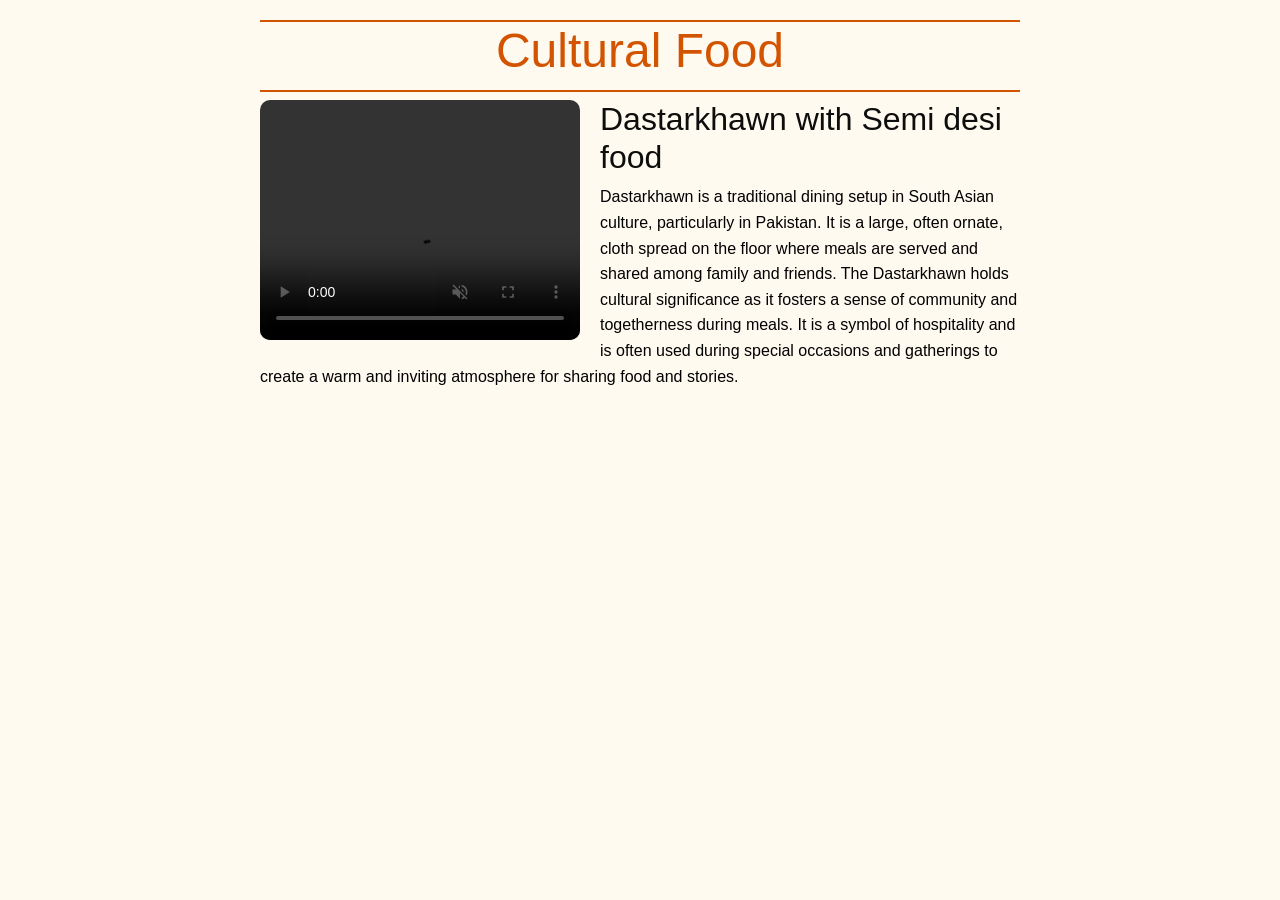
==== about.html @ d865e733 "25-5-2026 20:00" ====
<!-- this page is rsponsive page about different recpies -->
<!DOCTYPE html>
<html lang="en-US">    
<head>
        <meta name="description" content="Learn about the history and cultural significance of Karachi Biryani, along with fun facts and tips for making the perfect biryani at home.">
        <meta name="author" content="Sana Islam">
        <meta http-equiv="refresh" content="30">  <!-- Refresh the page every 30 seconds  -->
        <meta name="viewport" content="width=device-width, initial-scale=1.0">  <!-- Ensure the page is responsive on all devices -->
        <link href="https://cdn.jsdelivr.net/npm/bootstrap@5.3.3/dist/css/bootstrap.min.css" rel="stylesheet">
        <title>About history and cultural significance of Karachi Biryani</title>
        <link rel="icon" href="image/smily.jpg" type="image/x-icon"/>
        <link rel="stylesheet" href="style/style.css">
     <!-- @media screen and (max-width: 800px) 
   {
    width: 100%;} -->

    </head>
<body>
    <header>
        <h1>Cultural Food</h1>
    </header>   
    <main>
        <div style="overflow: hidden;">
    <div class="content">
  
  <div class="video-box">
    <video width="auto" height="240"autoplay muted controls>
      <source src="/video/food_video.mp4" type="video/mp4">
      <source src="/video/food_video.ogg" type="video/ogg">
Your browser does not support the video tag.

    </video>
  </div>
    
<div class="text">
    <h2 style="color: #0d0d0c;">Dastarkhawn with Semi desi food</h2>
    <p style="color: black;">
Dastarkhawn is a traditional dining setup in South Asian culture, particularly in Pakistan. It is a large, often ornate, cloth spread on the floor where meals are served and shared among family and friends. The Dastarkhawn holds cultural significance as it fosters a sense of community and togetherness during meals. It is a symbol of hospitality and is often used during special occasions and gatherings to create a warm and inviting atmosphere for sharing food and stories.
    </p>
  </div>
    </main>
</html>
---- style/style.css ----
.header {
  display: flex;
  align-items: center;
}
.logo {
  width: 60px;
  height: auto;
  margin-right: 12px;
}
  /* .title 
  {
  font-size: 28px;
  margin: 0;
} */

h1 
    {
    color: #d35400; 
    text-align: center;
    font-size: 3em;
    border-top: 2px solid #d35400;
    border-bottom: 2px solid #d35400;
    padding-bottom: 10px;
    }

.content-layout {
    display: flex;
    gap: 20px;
   }
.main-content {
    flex: 3;
   }
aside {
    flex: 1;
    background: #ccc;
    padding: 20px;
}
body 
    {
    font-family: 'Segoe UI', Tahoma, Geneva, Verdana, sans-serif;
    line-height: 1.6;
    color: #de8a8a;
    background-color: #fffaf0;
    max-width: 800px; 
    margin: 0 auto; 
    padding: 20px;
    }

.subtitle 
    {
    font-size: 2em;
    font-weight: bold;
    text-align: center;
    color: #5d4037;
    }
    /* Lists */
ul, ol 
    {
    font-size: 1.1em;
    color: #4a148c; /* Deep Purple */
    background: #cbe2ea;
    padding: 25px 50px;
    border-radius: 10px;
    box-shadow: 0 4px 6px rgba(0,0,0,0.05);
    }
li {
    margin-bottom: 10px;
    }
.gallery-image
    {
    gap: 10px;
    width: 100%;
    height: 200px;
    display:flex;
    margin-top: 20px;
   }

.section-title 
    {
    font-size: 1.5em;
    font-weight: bold;
    color: #7b1fa2;
    margin-top: 30px;
    } 

.main-image 
    {
    width: 100%;
    height: auto;
    display: block;
    margin: 0 auto;
        border-radius: 10px;
        box-shadow: 0 4px 8px rgba(0,0,0,0.1);
        margin-top: 20px; 
    } 

nav {
    display: flex;
    gap: 10px; /* space between buttons */
}

nav a {
    text-decoration: none;
    padding: 10px 20px;
    background-color: #007bff;
    color: white;
    border-radius: 5px;
    display: inline-block;
}

nav a:hover {
    background-color: #0056b3;
}
.oval-nav {
    display: flex;
    gap: 10px;
    background-color: #007bff;
    padding: 10px 20px;
    border-radius: 50px;   /* 🔥 makes oval shape */
}
.mycontainer {
  display: flex;
  flex-direction: column;
  align-items: left;
  padding: 20px;    
background-color: #b09c96;   
 overflow: hidden;
  border: 2px solid #210101;
}
.container_for_recepie {
  display: flex;
  color : black;
  align-items: left;
  padding: 5px;    
background-color: #b09c96;   
 overflow: hidden;
  border: 2px solid #210101;
  overflow: hidden;
}
.box{
  width: 220px;
  padding: 20px;
  border-radius: 12px;
  color: white;
    }
.box-recpie{
    border: 2px solid #210101;
  margin: 2px;
object-fit: cover;
    }
/* video display CSS */
.video-box {
  width: 320px;
  float: left;
  margin-right: 20px;
}

.video-box video {
  width: 100%;
  border-radius: 10px;
}

.content {
  overflow: hidden;
}
/* here is viseo CSS end */
/* 
for form submission */
form {
    max-width: 400px;
    margin: 20px auto;
    padding: 20px;
    background-color: #f9f9f9;
    border-radius: 10px;
    box-shadow: 0 4px 6px rgba(0,0,0,0.1);
}
span
    { 
        padding: 5px 10px ;
        background-color:#4566c2;
        color: red;
        border-radius: 5px;
        border: 1px solid #210101;
    font-size: 0.9em;
    }
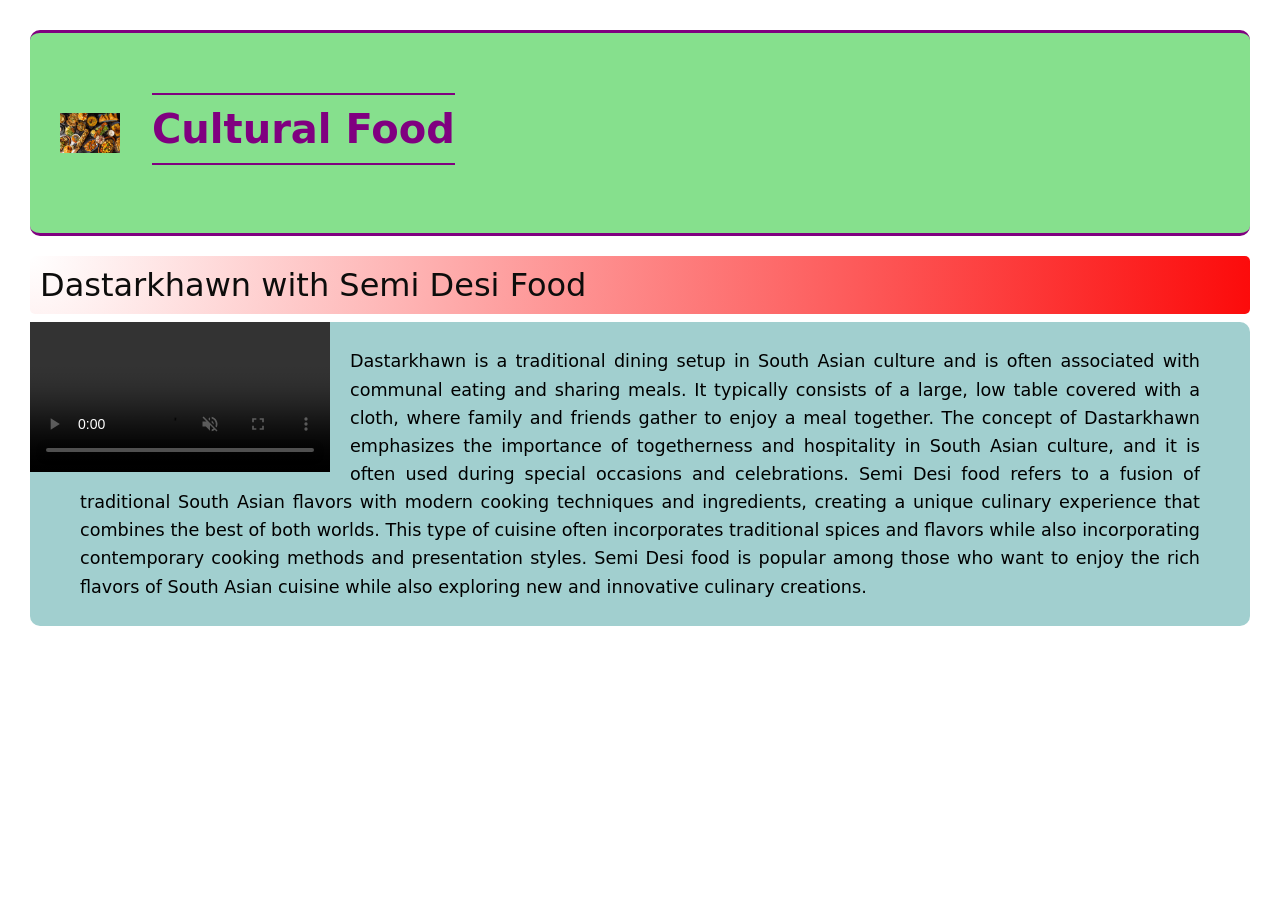
==== commit dfc9f629: "4-6-2026 12:30" ====
--- a/about.html
+++ b/about.html
@@ -10,33 +10,24 @@
         <title>About history and cultural significance of Karachi Biryani</title>
         <link rel="icon" href="image/smily.jpg" type="image/x-icon"/>
         <link rel="stylesheet" href="style/style.css">
-     <!-- @media screen and (max-width: 800px) 
-   {
-    width: 100%;} -->
-
-    </head>
+</head>
 <body>
-    <header>
+    <header class="main_header" role="banner">
+        <img float="left" src="image/logo.jpg" alt="Logo" class="logo">      
         <h1>Cultural Food</h1>
     </header>   
-    <main>
-        <div style="overflow: hidden;">
-    <div class="content">
-  
-  <div class="video-box">
-    <video width="auto" height="240"autoplay muted controls>
-      <source src="/video/food_video.mp4" type="video/mp4">
-      <source src="/video/food_video.ogg" type="video/ogg">
-Your browser does not support the video tag.
-
-    </video>
-  </div>
-    
-<div class="text">
-    <h2 style="color: #0d0d0c;">Dastarkhawn with Semi desi food</h2>
-    <p style="color: black;">
-Dastarkhawn is a traditional dining setup in South Asian culture, particularly in Pakistan. It is a large, often ornate, cloth spread on the floor where meals are served and shared among family and friends. The Dastarkhawn holds cultural significance as it fosters a sense of community and togetherness during meals. It is a symbol of hospitality and is often used during special occasions and gatherings to create a warm and inviting atmosphere for sharing food and stories.
-    </p>
-  </div>
+    <main>         
+      <div>
+          <h2 style="color: #0d0d0c;">Dastarkhawn with Semi Desi Food</h2>
+            <div class="video-box">
+                <video autoplay muted controls>
+                    <source src="/video/food_video.mp4" type="video/mp4">
+                    <source src="/video/food_video.ogg" type="video/ogg">
+                    Your browser does not support the video tag.
+                </video>
+            </div>
+          <p style="color: black;"> Dastarkhawn is a traditional dining setup in South Asian culture and is often associated with communal eating and sharing meals. It typically consists of a large, low table covered with a cloth, where family and friends gather to enjoy a meal together. The concept of Dastarkhawn emphasizes the importance of togetherness and hospitality in South Asian culture, and it is often used during special occasions and celebrations. Semi Desi food refers to a fusion of traditional South Asian flavors with modern cooking techniques and ingredients, creating a unique culinary experience that combines the best of both worlds. This type of cuisine often incorporates traditional spices and flavors while also incorporating contemporary cooking methods and presentation styles. Semi Desi food is popular among those who want to enjoy the rich flavors of South Asian cuisine while also exploring new and innovative culinary creations. </p>
+      </div>
     </main>
+  </body>
 </html>
--- a/style/style.css
+++ b/style/style.css
@@ -1,80 +1,330 @@
-.header {
-  display: flex;
-  align-items: center;
-}
-.logo {
-  width: 60px;
-  height: auto;
-  margin-right: 12px;
-}
-  /* .title 
-  {
-  font-size: 28px;
-  margin: 0;
-} */
-
-h1 
-    {
-    color: #d35400; 
-    text-align: center;
-    font-size: 3em;
-    border-top: 2px solid #d35400;
-    border-bottom: 2px solid #d35400;
-    padding-bottom: 10px;
-    }
-
-.content-layout {
+* {
+    @media (max-width: 768px) {
+        h1, h2, h3, h4, h5, h6 {
+            font-family: var(--font-heading);
+            margin: var(--spacing-lg) 0; ;
+            /* padding: var(--spacing-base) ; */
+        }
+    }
+    h1 {
+        color: var(--primary-color);
+        text-align: center;
+        font-size: var(--font-xl);
+        font-weight: bold;
+        border-block: 2px solid var(--primary-color);
+        padding: 10px 0;
+        position:sticky
+    }
+    h2 {
+        color: var(--gray);
+        background:radial-gradient(circle at top left, var(--white), var(--kitchen-color));
+        padding: 10px;
+        border-radius: var(--radius-sm);
+        
+    }   
+    h3 {
+        color: var(--secondary-color);
+        background: radial-gradient(circle at top left, var(--white), var(--gray));
+    }
+    h4
+    {
+        font-weight: bold; 
+    color: rgb(46, 4, 4)}
+}
+ul,ol,p
+    {
+    font-size: 1.1em;
+    color: var(--secondary-color);
+    background: var(--secondary-border-color);
+    padding: 25px 50px;
+    border-radius: 10px;
+    box-shadow: hsl(71, 40%, 31%) 0 4px 6px rgba(0,0,0,0.05);
+    text-align: justify;
+    }
+body 
+    {
+    line-height: 1.6;
+    /* max-width: 800px;  */
+    padding: var(--spacing-lg);
+    }
+img {
+    float: left;
+    width: 100px;
+    height: auto;
+    margin-right: 10px;
+}
+ button {
+    background-color: hsl(70, 30%, 80%);
+    border-radius: 5px;
+    cursor: pointer;
+ }
+/* Navigation */
+nav {
     display: flex;
-    gap: 20px;
-   }
-.main-content {
-    flex: 3;
-   }
+    margin: 20px 0;
+    gap: var(--spacing-base);
+    justify-content: center;
+   
+}
+nav a {
+    text-decoration: none;
+    padding: 10px 5%;
+    background-color:#076f81;
+    color: white;
+    border-radius: var(--radius-md);
+
+}
+:is(a:hover, a:focus, a:active, a:focus-visible) {
+    background-color: oklch(170% 40 32.);
+    transition: var(--transition-slow);     
+}   
+form {
+    width: 25%;
+    padding: 20px;
+    background-color: #f9f9f9;
+    border-radius: 10px;
+    box-shadow: 0 4px 6px rgba(0,0,0,0.1);
+}
+nav a:focus {
+    outline: 2px solid var(--primary-color);
+    outline-offset: 4px;
+}
+nav a:active {
+    background-color: var(--secondary-color);
+    transform: scale(0.95);
+    transition: var(--transition-fast);
+} 
+/* Navigation end here */
 aside {
     flex: 1;
     background: #ccc;
     padding: 20px;
 }
-body 
-    {
-    font-family: 'Segoe UI', Tahoma, Geneva, Verdana, sans-serif;
-    line-height: 1.6;
-    color: #de8a8a;
-    background-color: #fffaf0;
-    max-width: 800px; 
-    margin: 0 auto; 
-    padding: 20px;
-    }
-
-.subtitle 
-    {
-    font-size: 2em;
-    font-weight: bold;
-    text-align: center;
-    color: #5d4037;
-    }
-    /* Lists */
-ul, ol 
-    {
-    font-size: 1.1em;
-    color: #4a148c; /* Deep Purple */
-    background: #cbe2ea;
-    padding: 25px 50px;
-    border-radius: 10px;
-    box-shadow: 0 4px 6px rgba(0,0,0,0.05);
-    }
-li {
-    margin-bottom: 10px;
-    }
-.gallery-image
-    {
-    gap: 10px;
-    width: 100%;
-    height: 200px;
-    display:flex;
-    margin-top: 20px;
-   }
-
+/* span css here */
+/* span
+    { 
+        padding: 5px 10px ;
+        background-color:var(--background-color);
+        color: red;
+        border-radius: 5px;
+        border: 1px solid var(--border-color);
+    font-size: 0.9em;
+    } */
+    label {
+        display: block;
+        margin-bottom: 5px;
+        font-weight: bold;
+    }
+:root {
+
+  /* ===== COLORS ===== */
+  --primary-color: purple;
+  --secondary-color: darkgreen;
+  --primary-border-color: #902609;
+  --secondary-border-color: #a1cfcf;
+  --background-color: #cbe2ea;
+  --text-color: lch(50% 30 300);
+  --white: #ffffff;
+  --gray: #0f0e0e;  
+  --kitchen-color: #fc0b0b;
+  --button-color:oklch(60% 30 300);
+
+
+  /* ===== SPACING ===== */
+  --spacing-xs: 5px;
+  --spacing-sm: 10px;
+  --spacing-base: 20px;
+  --spacing-lg: 30px;
+  --spacing-xl: 50px;
+
+  /* ===== FONT SIZES ===== */
+  --font-sm: 14px;
+  --font-base: 16px;
+  --font-md: 20px;
+  --font-lg: 28px;
+  --font-xl: 40px;
+
+  /* ===== FONT FAMILY ===== */
+  --font-main: Arial, sans-serif;
+  --font-heading: Georgia, serif;
+
+  /* ===== BORDER RADIUS ===== */
+  --radius-sm: 5px;
+  --radius-md: 10px;
+  --radius-lg: 20px;
+
+  /* ===== SHADOWS ===== */
+  --shadow-light: 0 2px 5px rgba(0,0,0,0.1);
+  --shadow-medium: 0 4px 10px rgba(0,0,0,0.2);
+
+  /* ===== TRANSITIONS ===== */
+  --transition-fast: 0.2s ease;
+  --transition-normal: 0.4s ease;
+
+  /* ===== GRID ===== */
+  --grid-gap: 15px;
+  --container-width: 1200px;
+  /* ===== padding ===== */
+  --padding-sm: 10px;
+  --padding-md: 20px;
+}
+/*=====================main header starts here==================== */
+  .main_header 
+  {
+    display: flex;
+    align-items: center;
+    gap: 20px;
+    background:#86e08d;
+    border-block: 3px solid var(--primary-color);
+    padding: calc(var(--spacing-base) * 3) var(--spacing-lg);
+    margin: calc(var(--spacing-lg) * 2), auto;
+    margin-bottom: 20px;
+     border-radius: var(--radius-md);
+}
+/*======================================
+Flex card responsive design starts here 
+========================================*/ 
+.card_responsive_parents
+{
+    display: grid;
+    grid-template-columns: repeat(auto-fit, minmax(min(300px, 100%), 1fr));
+    gap: var(--grid-gap);
+    padding: var(--spacing-lg);
+    background-color: #86e08d;
+    border-radius: var(--radius-md);
+    border: 2px solid var(--primary-border-color);
+    margin: calc(var(--spacing-lg) * 2), auto;
+    align-items: stretch;
+}
+  .card_responsive {
+    display: block;
+    padding: var(--spacing-lg);
+    gap: var(--grid-gap);
+    align-items: center;
+    background-color: #3004f3;
+    height: stretch;
+    align-items: stretch;
+       img {
+        width: 100%;
+    
+        }
+        p {
+        height: auto;
+        }
+     }
+
+/* ==========================
+flexbox card and grid in the grid container
+================================ */
+
+  .grid_container
+ {
+    display: grid;
+    grid-template-columns:repeat(auto-fit, minmax(min(300px, 100%), 1fr)); /* 3:1 ratio for main content and sidebar */
+ 
+     padding: var(--spacing-lg);
+    /* margin: var(--spacing-lg); */
+    border: 2px solid var(--primary-border-color);
+    background-color: #86e08d;
+    border-radius: var(--radius-md);
+    gap: var(--grid-gap);
+    margin: calc(var(--spacing-lg) * 2), auto;
+    
+    @media (max-width: 768px) {
+  .grid_container {
+    grid-template-columns: repeat(1, 1fr);
+  }
+}
+
+/* Mobile */
+@media (max-width: 480px) {
+  .grid_container {
+    grid-template-columns: 1fr;
+  }
+}
+        
+}
+
+.flex_card 
+{
+    display: flex;
+    flex-direction: column;
+    flex-wrap: nowrap;
+    height: 100%;
+    background-color: #b7aaa6;
+    color: var(--text-color);
+    border: 1px solid var(--primary-border-color);
+    margin-bottom: calc(var(--spacing-base) * 2);
+    align-self: center;
+    gap: calc(var(--spacing-base) * 2); /* gap sets the space between flex and grid items */
+    vertical-align: center;
+        img {
+            float: left;
+        }
+        p {
+        background: transparent ;
+        /* flex:grow: 1; allows text to grow and fill available space */
+        }
+        /* @media screen (clamp-width: 768px){ */
+  .grid {
+    grid-template-columns: repeat(1, 1fr);
+  }
+
+/* Mobile */
+/* @media screen (max-width: 480px) {
+  .grid {
+    grid-template-columns: 1fr;
+  }
+} */
+
+}
+/* ===========flexbox card in the grid ends here======= */ 
+
+/*===============================
+Grid within grid layout starts here
+================================== */
+ .grid_parent {
+  display:grid;
+  grid-template-columns: repeat(1  , 1fr);
+  gap: var(--grid-gap);
+  border-radius: 12px; 
+  background-color: #86e08d;
+} 
+.grid_child {
+    display: grid;
+    grid-template-columns: 1fr; /* Single column layout */
+    float: left;
+     background-color: #b7aaa6;
+    img {
+        float: center;
+        width: 100px;
+        height: auto;
+    }
+    p {
+        background: transparent ;
+         /* flex-shrink: 1; allows text to grow and fill available space */
+        }
+}
+/* CSS for buttons in the main recipe section */
+.btn[data-type="oklch"] {
+    background-color: oklch(70% 30 00);
+    transition: var(--transition-slow);
+}
+.btn[data-state="hover"]:hover {
+    background-color: contrast-color(var(--primary-color));
+}
+.btn[data-type="default"] {
+    background-color: color-mix(in oklch, var(--button-color) 80%, white);
+}
+.btn[data-type="hsl"] {
+    background-color: hsl(400, 30%, 80%);
+}
+.btn[data-type="relative"] {
+    background-color: color-mix(in oklch, var(--button-color) 80%, white);
+    transition: var(--transition-slow);
+}
+
+/* for subsection of the main recpie section */
 .section-title 
     {
     font-size: 1.5em;
@@ -82,7 +332,40 @@
     color: #7b1fa2;
     margin-top: 30px;
     } 
-
+.logo {
+  width: 60px;
+  height: auto;
+  margin-right: 12px;
+}
+/* =============Start:Review section======== */
+.review-box{
+    display: flex;
+    flex-direction: column;
+    flex-shrink:1 ;
+    margin: 20px;
+    border: 2px solid var(--secondary-border-color); 
+    border-radius: 12px; 
+    color: rgb(1, 5, 8); 
+    padding: 15px;}
+
+@media (max-width: 480px) 
+     { .review-box {
+            flex-direction:row;
+        }
+    }
+/* =============End:Review section======== */
+
+/* small images in the gallery section of the main recipe page */
+.gallery-image
+    {
+        display: flex;
+        flex-direction: row;
+    width: var(--container-width);
+    height: auto;
+   }
+/* ==========================
+main image Css for the main recipe page 
+=====================================*/
 .main-image 
     {
     width: 100%;
@@ -93,93 +376,50 @@
         box-shadow: 0 4px 8px rgba(0,0,0,0.1);
         margin-top: 20px; 
     } 
-
-nav {
-    display: flex;
-    gap: 10px; /* space between buttons */
-}
-
-nav a {
-    text-decoration: none;
-    padding: 10px 20px;
-    background-color: #007bff;
-    color: white;
-    border-radius: 5px;
-    display: inline-block;
-}
-
-nav a:hover {
-    background-color: #0056b3;
-}
-.oval-nav {
-    display: flex;
-    gap: 10px;
-    background-color: #007bff;
-    padding: 10px 20px;
-    border-radius: 50px;   /* 🔥 makes oval shape */
-}
-.mycontainer {
-  display: flex;
-  flex-direction: column;
+/* ===============================
+footer container in main recipe section 
+=====================================*/
+
+.footer-container {
   align-items: left;
   padding: 20px;    
-background-color: #b09c96;   
+background-color: #86e08d;   
  overflow: hidden;
-  border: 2px solid #210101;
-}
-.container_for_recepie {
+  border: 2px solid var(--primary-border-color);
+}
+/* .container_for_recepie {
   display: flex;
   color : black;
   align-items: left;
   padding: 5px;    
 background-color: #b09c96;   
  overflow: hidden;
-  border: 2px solid #210101;
+  border: 2px solid var(--primary-border-color) ;
   overflow: hidden;
-}
-.box{
-  width: 220px;
-  padding: 20px;
-  border-radius: 12px;
-  color: white;
-    }
-.box-recpie{
-    border: 2px solid #210101;
+} */
+
+/* .box-recpie{
+    border: 2px solid var(--primary-border-color);
   margin: 2px;
 object-fit: cover;
-    }
-/* video display CSS */
+    } */
+/* =====================
+video display CSS for about page
+====================== */
 .video-box {
-  width: 320px;
   float: left;
   margin-right: 20px;
-}
-
-.video-box video {
-  width: 100%;
-  border-radius: 10px;
-}
-
+    video {
+        width: 100%;
+        height: auto;
+        overflow: hidden;
+    }
+}
+/* 
 .content {
   overflow: hidden;
-}
+} */
 /* here is viseo CSS end */
 /* 
 for form submission */
-form {
-    max-width: 400px;
-    margin: 20px auto;
-    padding: 20px;
-    background-color: #f9f9f9;
-    border-radius: 10px;
-    box-shadow: 0 4px 6px rgba(0,0,0,0.1);
-}
-span
-    { 
-        padding: 5px 10px ;
-        background-color:#4566c2;
-        color: red;
-        border-radius: 5px;
-        border: 1px solid #210101;
-    font-size: 0.9em;
-    }+
